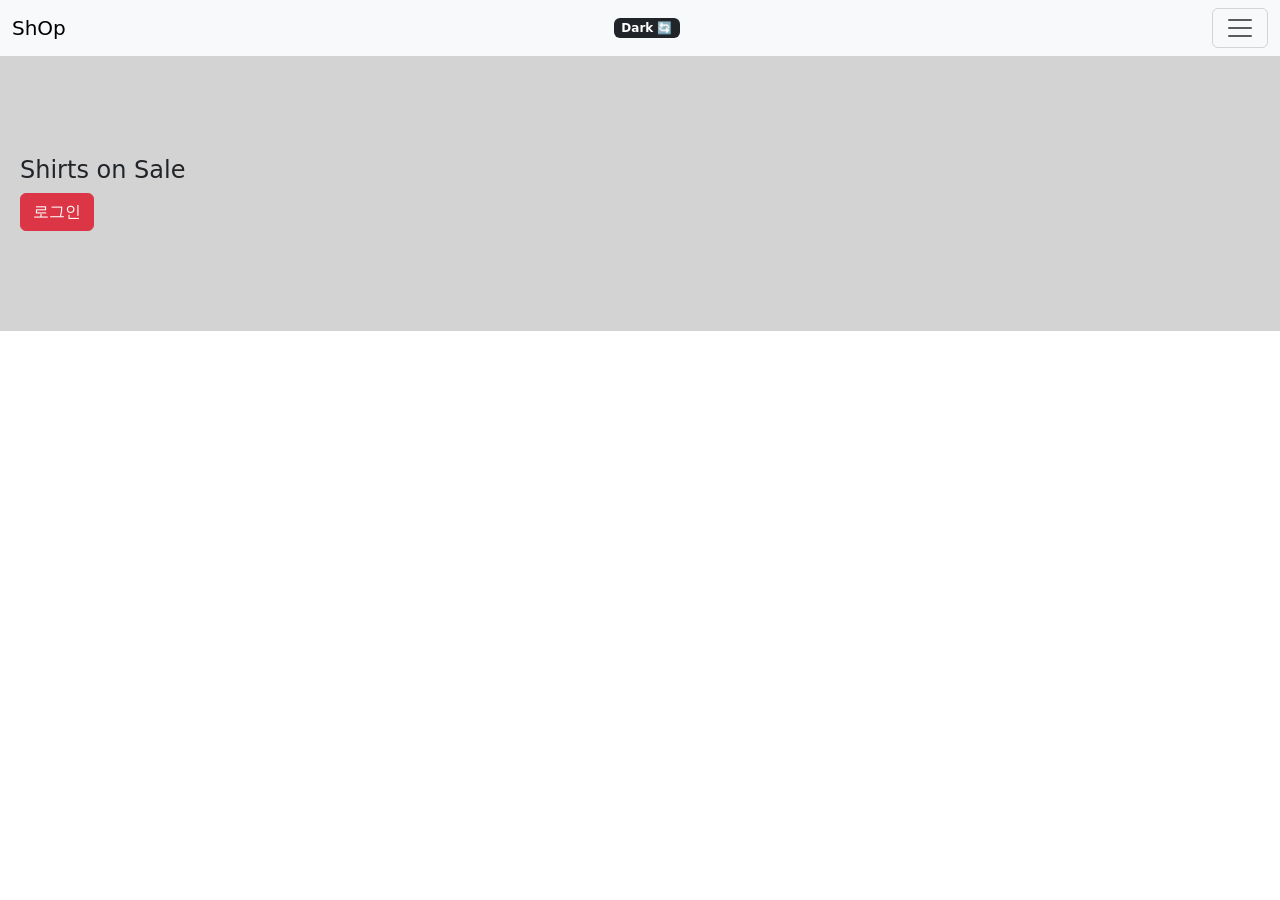
==== Javascript/index.html @ cbcb999a "first commuit" ====
<!DOCTYPE html>
<html lang="en">
  <head>
    <meta charset="utf-8" />
    <meta name="viewport" content="width=device-width, initial-scale=1" />
    <title>Bootstrap demo</title>
    <link
      href="https://cdn.jsdelivr.net/npm/bootstrap@5.2.3/dist/css/bootstrap.min.css"
      rel="stylesheet"
      integrity="sha384-rbsA2VBKQhggwzxH7pPCaAqO46MgnOM80zW1RWuH61DGLwZJEdK2Kadq2F9CUG65"
      crossorigin="anonymous"
    />
    <link rel="stylesheet" href="main.css" />
    <script
      src="https://code.jquery.com/jquery-3.6.1.min.js"
      integrity="sha256-o88AwQnZB+VDvE9tvIXrMQaPlFFSUTR+nldQm1LuPXQ="
      crossorigin="anonymous"
    ></script>
  </head>
  <body class="dark">
    <div class="black-bg">
      <div class="white-bg">
        <h4>로그인하세요</h4>

        <form action="success.html">
          <div class="my-3">
            <input type="text" class="form-control" id="email" />
          </div>
          <div class="my-3">
            <input type="password" class="form-control" id="pw" />
          </div>
          <button type="submit" class="btn btn-primary" id="button">
            전송
          </button>
          <button type="button" class="btn btn-danger" id="close">닫기</button>
        </form>
      </div>
    </div>

    <script>
      document.getElementById('email').addEventListener('input', function () {
        console.log('입력됨');
      });

      document.querySelector('form').addEventListener('submit', function (e) {
        if (document.getElementById('email').value === '') {
          e.preventDefault();
          alert('아이디를 입력하세요');
        }
        if (document.getElementById('pw').value === '') {
          e.preventDefault();
          alert('비밀번호를 입력하세요');
        }
        if (document.getElementById('pw').value.length < 6) {
          e.preventDefault();
          alert('비밀번호는 6자 이상 입력해주세요!');
        }
      });
    </script>

    <nav class="navbar navbar-light bg-light">
      <div class="container-fluid">
        <span class="navbar-brand">ShOp</span>
        <span class="badge bg-dark">Dark 🔄</span>
        <button class="navbar-toggler" type="button">
          <span class="navbar-toggler-icon"></span>
        </button>
      </div>
    </nav>

    <script>
      var count = 0;

      document.querySelector('.badge').addEventListener('click', function () {
        count += 1;
        console.log(count);
        if (count % 2 === 0) {
          document.querySelectorAll('.badge')[0].innerHTML = 'Dark 🔄';
        } else if (count % 2 === 1) {
          document.querySelectorAll('.badge')[0].innerHTML = 'Light 🔄';
        }
      });
    </script>

    <ul class="list-group">
      <li class="list-group-item">An item</li>
      <li class="list-group-item">A second item</li>
      <li class="list-group-item">A third item</li>
      <li class="list-group-item">A fourth item</li>
      <li class="list-group-item">And a fifth one</li>
    </ul>

    <div class="main-bg">
      <h4>Shirts on Sale</h4>
      <button id="id" class="btn btn-danger">로그인</button>
    </div>

    <script>
      // document.querySelector('.list-group'); // css 클래스며이나 , id를 넣고 싶을떄

      document
        .querySelector('.navbar-toggler')
        .addEventListener('click', function () {
          document.querySelectorAll('.list-group')[0].classList.toggle('show'); // 클래스명 추가 방법
        });

      document.querySelector('#id').addEventListener('click', function () {
        document.querySelector('.black-bg').classList.add('show-modal');
      });
    </script>

    <script
      src="https://cdn.jsdelivr.net/npm/bootstrap@5.2.3/dist/js/bootstrap.bundle.min.js"
      integrity="sha384-kenU1KFdBIe4zVF0s0G1M5b4hcpxyD9F7jL+jjXkk+Q2h455rYXK/7HAuoJl+0I4"
      crossorigin="anonymous"
    ></script>
  </body>
</html>
---- Javascript/main.css ----
.alert-box {
  background-color: skyblue;
  padding: 20px;
  color: white;
  border-radius: 5px;
  display: none;
}

.list-group {
  display: none;
}

.black-bg {
  width: 100%;
  height: 100%;
  position: fixed;
  background: rgba(0, 0, 0, 0.5);
  z-index: 5;
  padding: 30px;
  visibility: hidden;
  opacity: 0;
  transition: all 1s;
}
.white-bg {
  background: white;
  border-radius: 5px;
  padding: 30px;
}

.show {
  display: block;
}

.show-modal {
  visibility: visible;
  opacity: 1;
}

.main-bg {
  padding: 100px 20px;
  background: lightgray;
}

/* .dark {
  background: black;
  color: white;
} */
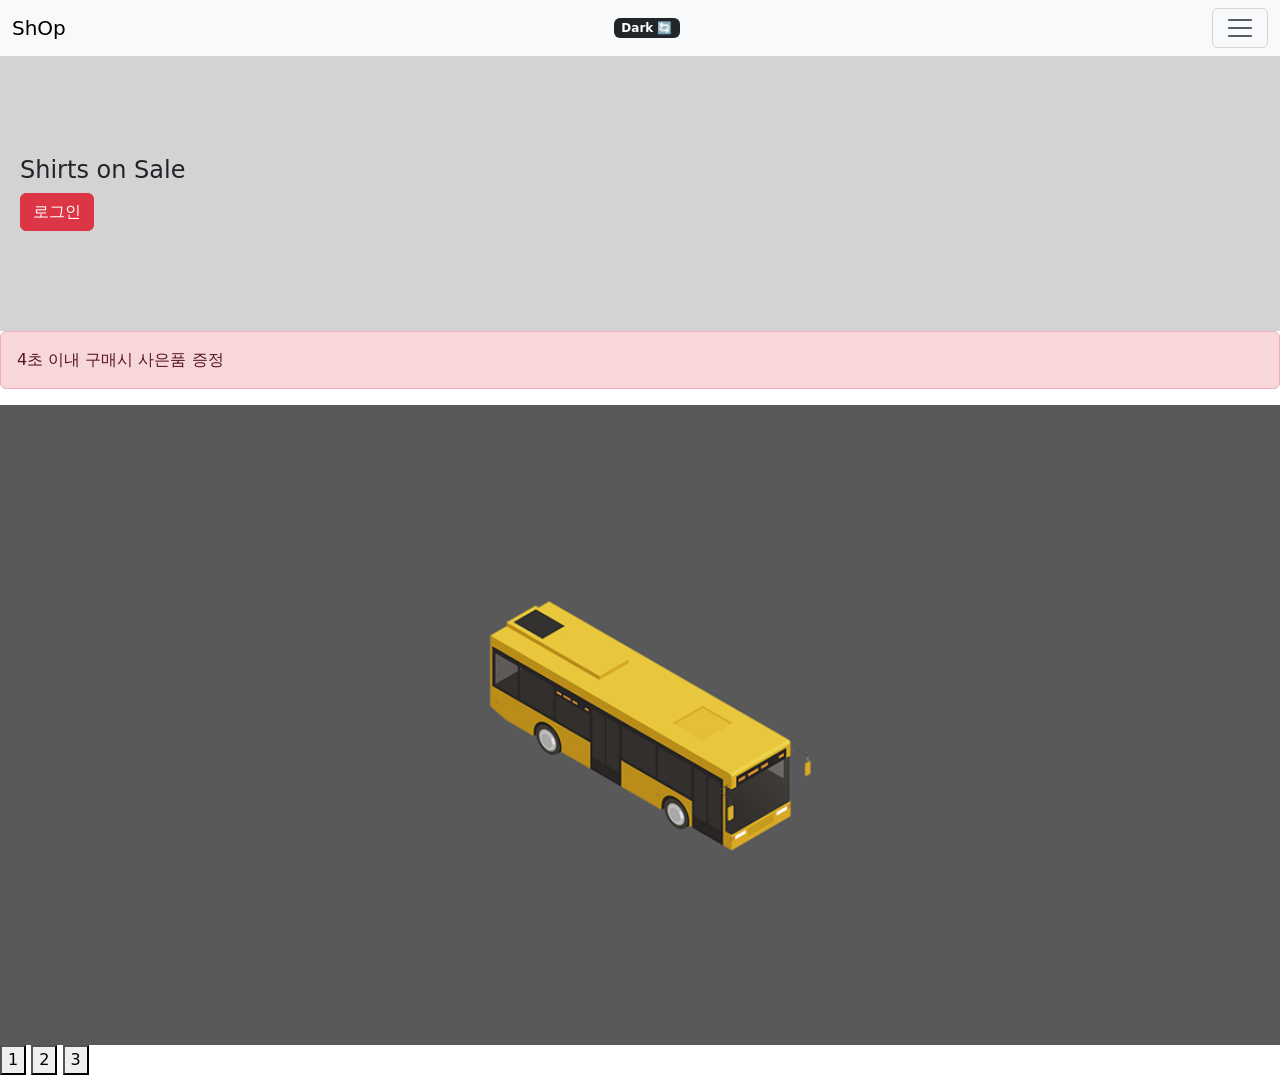
==== commit e25e9836: "add: 캐러셀" ====
--- a/Javascript/index.html
+++ b/Javascript/index.html
@@ -43,15 +43,26 @@
       });
 
       document.querySelector('form').addEventListener('submit', function (e) {
-        if (document.getElementById('email').value === '') {
+        var emailValue = document.getElementById('email').value;
+        var pwValue = document.getElementById('pw').value;
+        if (emailValue === '') {
           e.preventDefault();
           alert('아이디를 입력하세요');
         }
-        if (document.getElementById('pw').value === '') {
+        if (/\S+@\S+.\S+/.test(emailValue) === false) {
+          e.preventDefault();
+          alert('이메일 형식을 맞춰주세요');
+        }
+        if (pwValue === '') {
           e.preventDefault();
           alert('비밀번호를 입력하세요');
         }
-        if (document.getElementById('pw').value.length < 6) {
+        if (/[A-Z]/.test(pwValue) === false) {
+          e.preventDefault();
+          alert('비밀번호 형식이 아닙니다.');
+        }
+
+        if (pwValue.length < 6) {
           e.preventDefault();
           alert('비밀번호는 6자 이상 입력해주세요!');
         }
@@ -95,6 +106,70 @@
       <button id="id" class="btn btn-danger">로그인</button>
     </div>
 
+    <div class="alert alert-danger" id="bye">
+      <span id="counts">5</span>초 이내 구매시 사은품 증정
+    </div>
+
+    <div style="overflow: hidden">
+      <div class="slide-container">
+        <div class="slide-box">
+          <img src="car1.png" />
+        </div>
+        <div class="slide-box">
+          <img src="car2.png" />
+        </div>
+        <div class="slide-box">
+          <img src="car3.png" />
+        </div>
+      </div>
+    </div>
+
+    <button class="slide1">1</button>
+    <button class="slide2">2</button>
+    <button class="slide3">3</button>
+
+    <script>
+      document.querySelector('.slide1').addEventListener('click', function () {
+        document.querySelector('.slide-container').style.transform =
+          'translateX(0vw)';
+      });
+
+      document.querySelector('.slide2').addEventListener('click', function () {
+        document.querySelector('.slide-container').style.transform =
+          'translateX(-100vw)';
+      });
+
+      document.querySelector('.slide3').addEventListener('click', function () {
+        document.querySelector('.slide-container').style.transform =
+          'translateX(-200vw)';
+      });
+    </script>
+
+    <script>
+      var count = 5;
+      setInterval(function () {
+        // if (document.getElementById('count').innerHTML === '5') {
+        //   document.getElementById('count').innerHTML = '4';
+        // } else if (document.getElementById('count').innerHTML === '4') {
+        //   document.getElementById('count').innerHTML = '3';
+        // } else if (document.getElementById('count').innerHTML === '3') {
+        //   document.getElementById('count').innerHTML = '2';
+        // } else if (document.getElementById('count').innerHTML === '2') {
+        //   document.getElementById('count').innerHTML = '1';
+        // } else if (document.getElementById('count').innerHTML === '1') {
+        //   document.getElementById('count').innerHTML = '0';
+        // } else if (document.getElementById('count').innerHTML === '0') {
+        //   document.getElementById('bye').style.display = 'none';
+        // }
+        count -= 1;
+        if (count >= 0) {
+          document.querySelector('#counts').innerHTML = count;
+        } else if (document.querySelector('#counts').innerHTML === '0') {
+          document.getElementById('bye').style.display = 'none';
+        }
+      }, 1000);
+    </script>
+
     <script>
       // document.querySelector('.list-group'); // css 클래스며이나 , id를 넣고 싶을떄
 
--- a/Javascript/main.css
+++ b/Javascript/main.css
@@ -45,3 +45,18 @@
   background: black;
   color: white;
 } */
+
+.slide-container {
+  width: 300vw;
+  transition: all 1s;
+  /* transform: translateX(-100vw); */
+}
+
+.slide-box {
+  width: 100vw;
+  float: left;
+}
+
+.slide-box img {
+  width: 100%;
+}
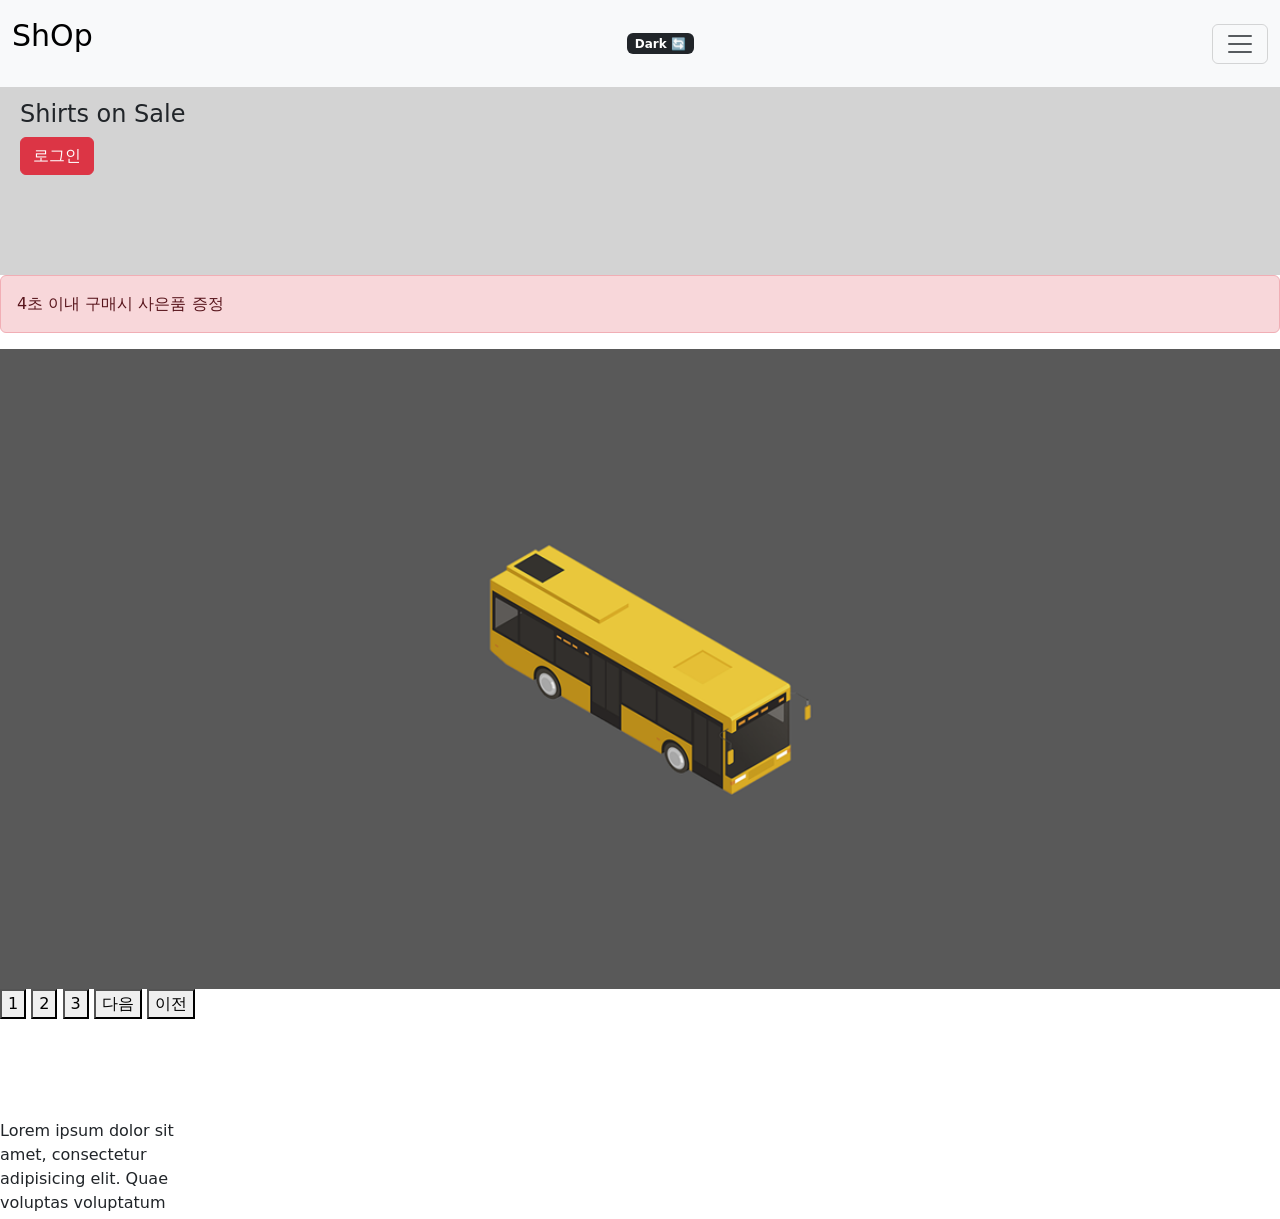
==== commit 033ea2d0: "add: 기능 연슨" ====
--- a/Javascript/index.html
+++ b/Javascript/index.html
@@ -71,7 +71,7 @@
 
     <nav class="navbar navbar-light bg-light">
       <div class="container-fluid">
-        <span class="navbar-brand">ShOp</span>
+        <span class="navbar-brand"><p class="name">ShOp</p></span>
         <span class="badge bg-dark">Dark 🔄</span>
         <button class="navbar-toggler" type="button">
           <span class="navbar-toggler-icon"></span>
@@ -80,6 +80,17 @@
     </nav>
 
     <script>
+      // scroll
+      window.addEventListener('scroll', function () {
+        if (window.scrollY >= 100) {
+          document.querySelector('.navbar-brand').style.fontSize = '20px';
+        } else {
+          document.querySelector('.navbar-brand').style.fontSize = '30px';
+        }
+      });
+
+      // 클릭시 글자 바뀌기
+
       var count = 0;
 
       document.querySelector('.badge').addEventListener('click', function () {
@@ -127,8 +138,70 @@
     <button class="slide1">1</button>
     <button class="slide2">2</button>
     <button class="slide3">3</button>
-
-    <script>
+    <button class="next">다음</button>
+    <button class="before">이전</button>
+
+    <div style="height: 100px"></div>
+
+    <div class="lorem" style="width: 200px; height: 100px; overflow-y: scroll">
+      Lorem ipsum dolor sit amet, consectetur adipisicing elit. Quae voluptas
+      voluptatum minus praesentium fugit debitis at, laborum ipsa itaque placeat
+      sit, excepturi eius. Nostrum perspiciatis, eligendi quae consectetur
+      praesentium exercitationem.
+    </div>
+
+    <script>
+      $('.lorem').on('scroll', function () {
+        var top = document.querySelector('.lorem').scrollTop;
+        var actualHeight = document.querySelector('.lorem').scrollHeight;
+        var long = document.querySelector('.lorem').clientHeight;
+        console.log(top, actualHeight, long);
+        if (top + long > actualHeight - 10) {
+          alert('약관동의하세요');
+        }
+        // console.log(a, b);
+      });
+    </script>
+    <script>
+      // 다음버튼 누르면
+      // 지금 보이는 사진이 1이면 2번 사진보여주세요
+
+      var now = 1;
+      var current = 3;
+
+      document.querySelector('.before').addEventListener('click', function () {
+        if (current === 3) {
+          document.querySelector('.slide-container').style.transform =
+            'translateX(-100vw)';
+          current -= 1;
+        } else if (current === 2) {
+          document.querySelector('.slide-container').style.transform =
+            'translateX(0vw)';
+          current -= 1;
+        } else if (current === 1) {
+          document.querySelector('.slide-container').style.transform =
+            'translateX(-200vw)';
+          current = 1;
+        }
+      });
+
+      document.querySelector('.next').addEventListener('click', function () {
+        // if (now === 1) {
+        document.querySelector('.slide-container').style.transform =
+          'translateX(-' + now + '00vw)';
+        now += 1;
+        // }
+        // } else if (now === 2) {
+        //   document.querySelector('.slide-container').style.transform =
+        //     'translateX(-200vw)';
+        //   now += 1;
+        // } else if (now === 3) {
+        //   document.querySelector('.slide-container').style.transform =
+        //     'translateX(0vw)';
+        //   now = 1;
+        // }
+      });
+
       document.querySelector('.slide1').addEventListener('click', function () {
         document.querySelector('.slide-container').style.transform =
           'translateX(0vw)';
--- a/Javascript/main.css
+++ b/Javascript/main.css
@@ -60,3 +60,14 @@
 .slide-box img {
   width: 100%;
 }
+
+.navbar {
+  position: fixed;
+  width: 100%;
+  z-index: 5;
+}
+
+.navbar-brand {
+  font-size: 30px;
+  transition: all 1s;
+}
